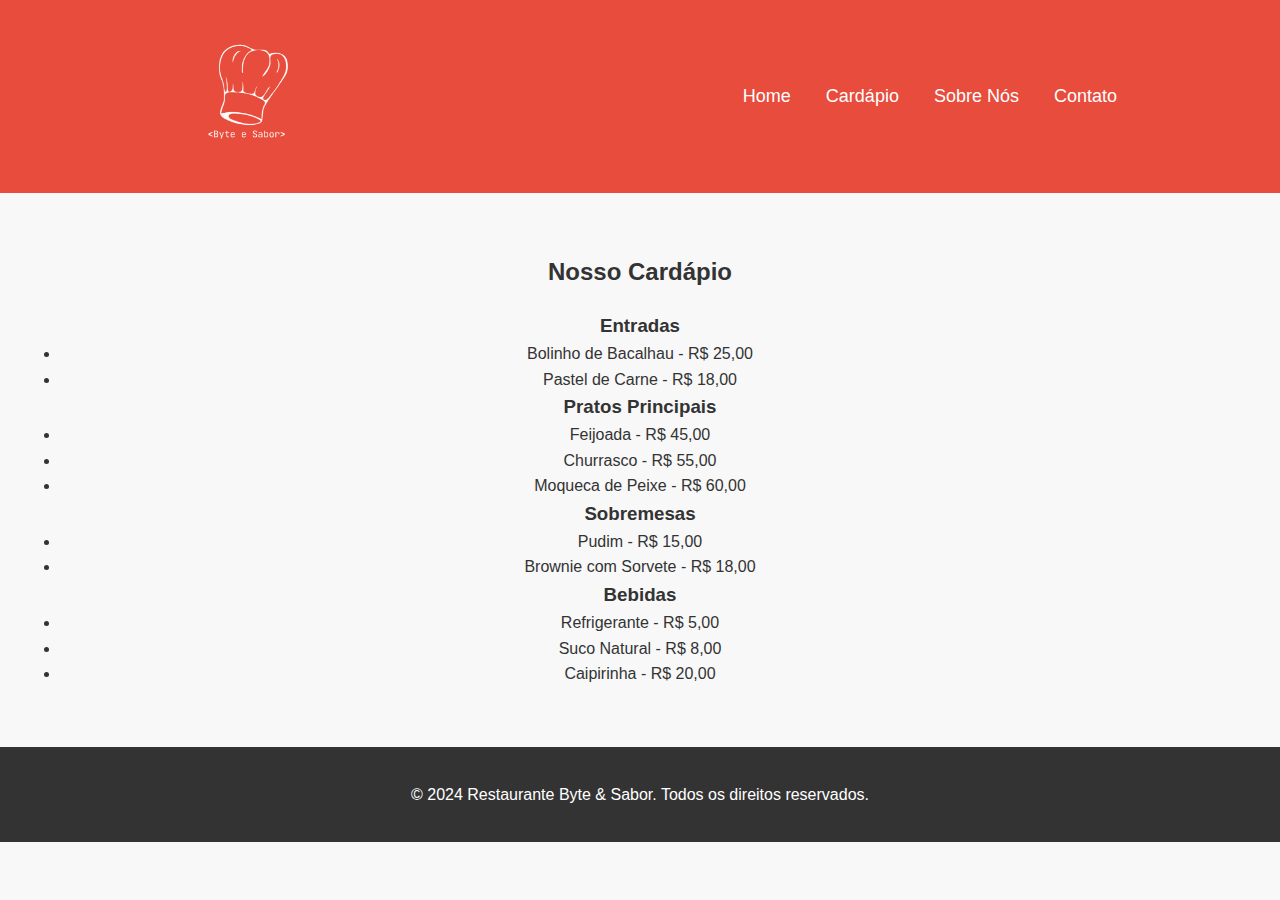
==== cardapio.html @ 0765e278 "Projeto final de WEB" ====
<!DOCTYPE html>
<html lang="pt-BR">
<head>
  <meta charset="UTF-8">
  <meta name="viewport" content="width=device-width, initial-scale=1.0">
  <title>Cardápio - Byte & Sabor</title>
  <link rel="stylesheet" href="assets/css/style.css">
</head>
<body>
  <!-- Header -->
  <header>
    <div class="container">
      <!-- Logo -->
      <div class="logo">
        <img src="assets/css/img/logo.png" alt="Logo do Restaurante Byte & Sabor" id="logo">
        
      </div>
      <nav>
        <ul>
          <li><a href="index.html">Home</a></li>
          <li><a href="cardapio.html">Cardápio</a></li>
          <li><a href="sobre.html">Sobre Nós</a></li>
          <li><a href="contato.html">Contato</a></li>
        </ul>
      </nav>
    </div>
  </header>
  

  <!-- Seção Cardápio -->
  <section id="cardapio">
    <div class="container">
      <h2>Nosso Cardápio</h2>
      <div class="categoria">
        <h3>Entradas</h3>
        <ul>
          <li>Bolinho de Bacalhau - R$ 25,00</li>
          <li>Pastel de Carne - R$ 18,00</li>
        </ul>
      </div>
      <div class="categoria">
        <h3>Pratos Principais</h3>
        <ul>
          <li>Feijoada - R$ 45,00</li>
          <li>Churrasco - R$ 55,00</li>
          <li>Moqueca de Peixe - R$ 60,00</li>
        </ul>
      </div>
      <div class="categoria">
        <h3>Sobremesas</h3>
        <ul>
          <li>Pudim - R$ 15,00</li>
          <li>Brownie com Sorvete - R$ 18,00</li>
        </ul>
      </div>
      <div class="categoria">
        <h3>Bebidas</h3>
        <ul>
          <li>Refrigerante - R$ 5,00</li>
          <li>Suco Natural - R$ 8,00</li>
          <li>Caipirinha - R$ 20,00</li>
        </ul>
      </div>
    </div>
  </section>

  <!-- Footer -->
  <footer>
    <div class="container">
      <p>&copy; 2024 Restaurante Byte & Sabor. Todos os direitos reservados.</p>
    </div>
  </footer>
</body>
</html>
---- assets/css/style.css ----
/* Reset Básico */
* {
  margin: 0;
  padding: 0;
  box-sizing: border-box;
}

/* Corpo e Fonte */
body {
  font-family: Arial, sans-serif;
  line-height: 1.6;
  color: #333;
  background-color: #f8f8f8;
}

/* Container */
.container {
  max-width: 1200px;
  margin: 0 auto;
  padding: 20px;
}

/* Header */
header {
  background-color: #e74c3c;
  color: white;
  padding: 20px 0;

/* Estilização do header */
header {
  background-color: #333;
  color: white;
  padding: 20px 0;
}

.container {
  width: 80%;
  margin: 0 auto;
  display: flex;
  justify-content: space-between;
  align-items: center;
}

.logo {
  display: flex;
  align-items: center;
}

#logo {
  width: 200px;  /* Ajuste o tamanho do logo */
  height: auto;
  margin-right: 10px;
}

.logo h1 {
  font-size: 24px;
  font-family: 'Arial', sans-serif;
  color: #fff;
  margin: 0;
}

/* Menu de navegação */
nav ul {
  list-style: none;
  padding: 0;
  margin: 0;
  display: flex;
}

nav ul li {
  margin-left: 20px;
}

nav ul li a {
  color: white;
  text-decoration: none;
  font-size: 18px;
}

nav ul li a:hover {
  color: #e74c3c;
}


}

header h1 {
  text-align: center;
  font-size: 36px;
}

nav ul {
  display: flex;
  justify-content: center;
  list-style: none;
}

nav ul li {
  margin: 0 15px;
}

nav ul li a {
  color: white;
  text-decoration: none;
  font-size: 18px;
}

nav ul li a:hover {
  text-decoration: underline;
}

/* Seções */
section {
  padding: 40px 0;
  text-align: center;
}

section h2 {
  margin-bottom: 20px;
}

#destaques .prato {
  display: inline-block;
  width: 30%;
  margin: 0 10px;
  text-align: center;
}

#destaques .prato img {
  width: 100%;
  border-radius: 10px;
}

#cta .btn {
  background-color: #e74c3c;
  color: white;
  padding: 15px 30px;
  text-decoration: none;
  border-radius: 5px;
  transition: background-color 0.3s;
}

#cta .btn:hover {
  background-color: #c0392b;
}

/* Footer */
footer {
  background-color: #333;
  color: white;
  padding: 15px;
  text-align: center;
}

/* Ajustes para o formulário */
form {
  display: grid;
  gap: 10px;
  max-width: 600px;
  margin: 0 auto;
}

form label {
  font-weight: bold;
}

form input, form textarea {
  padding: 10px;
  width: 100%;
  border: 1px solid #ccc;
  border-radius: 5px;
}

form button {
  background-color: #e74c3c;
  color: white;
  padding: 10px 20px;
  border: none;
  border-radius: 5px;
  cursor: pointer;
}

form button:hover {
  background-color: #c0392b;
}

/* Responsividade */
@media (max-width: 768px) {
  .container {
    padding: 10px;
  }

  #destaques .prato {
    width: 100%;
    margin-bottom: 20px;
  }

  form {
    width: 100%;
  }
}
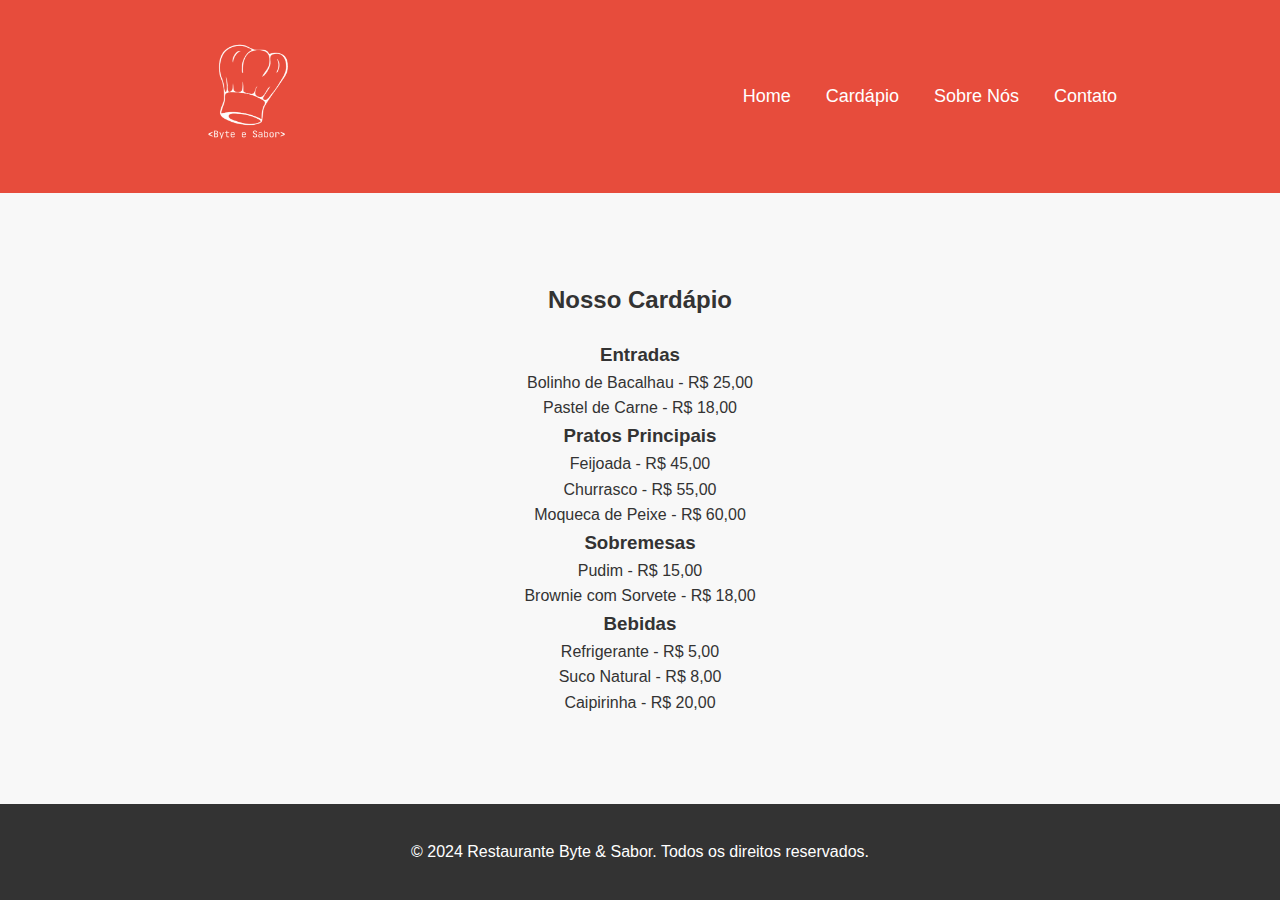
==== commit 7eb2be31: "atualizacao do projeto" ====
--- a/cardapio.html
+++ b/cardapio.html
@@ -64,7 +64,7 @@
     </div>
   </section>
 
-  <!-- Footer -->
+ <!-- Rodapé -->
   <footer>
     <div class="container">
       <p>&copy; 2024 Restaurante Byte & Sabor. Todos os direitos reservados.</p>
--- a/assets/css/style.css
+++ b/assets/css/style.css
@@ -18,6 +18,7 @@
   max-width: 1200px;
   margin: 0 auto;
   padding: 20px;
+  align-items: center;
 }
 
 /* Header */
@@ -145,12 +146,29 @@
 }
 
 /* Footer */
+html, body {
+  height: 100%;
+  margin: 0;
+}
+
+body {
+  display: flex;
+  flex-direction: column;
+  justify-content: space-between; /* Garante que o rodapé fique no final */
+}
+
+main {
+  flex-grow: 1; /* Faz o conteúdo principal ocupar o espaço restante */
+}
+
 footer {
   background-color: #333;
   color: white;
   padding: 15px;
   text-align: center;
 }
+
+
 
 /* Ajustes para o formulário */
 form {
@@ -200,3 +218,55 @@
   }
 }
 
+#localizacao {
+  padding: 40px 0;
+  text-align: center;
+  background-color: #f9f9f9;
+}
+
+#localizacao h2 {
+  font-size: 28px;
+  color: #333;
+  margin-bottom: 20px;
+}
+
+#localizacao p {
+  font-size: 18px;
+  margin-bottom: 20px;
+  color: #666;
+}
+
+.mapa iframe {
+  border: 0;
+  border-radius: 10px;
+  width: 50%;
+  max-width: 500px;
+  height: 225px;
+  box-shadow: 0 4px 8px rgba(0, 0, 0, 0.1);
+}
+
+/* Mensagem de confirmação */
+#confirmationMessage {
+  margin-top: 20px;
+  padding: 15px;
+  background-color: #e8f5e9; /* Verde claro */
+  color: #2e7d32; /* Verde escuro */
+  border: 1px solid #2e7d32;
+  border-radius: 5px;
+  text-align: center;
+  font-size: 16px;
+}
+
+.hidden {
+  display: none;
+}
+
+ul {
+  list-style-type: none; /* Remove os pontos das listas */
+  padding-left: 0; /* Remove o espaçamento à esquerda da lista */
+}
+
+ul li {
+  text-align: center; /* Garante que os itens da lista estejam centralizados */
+}
+
